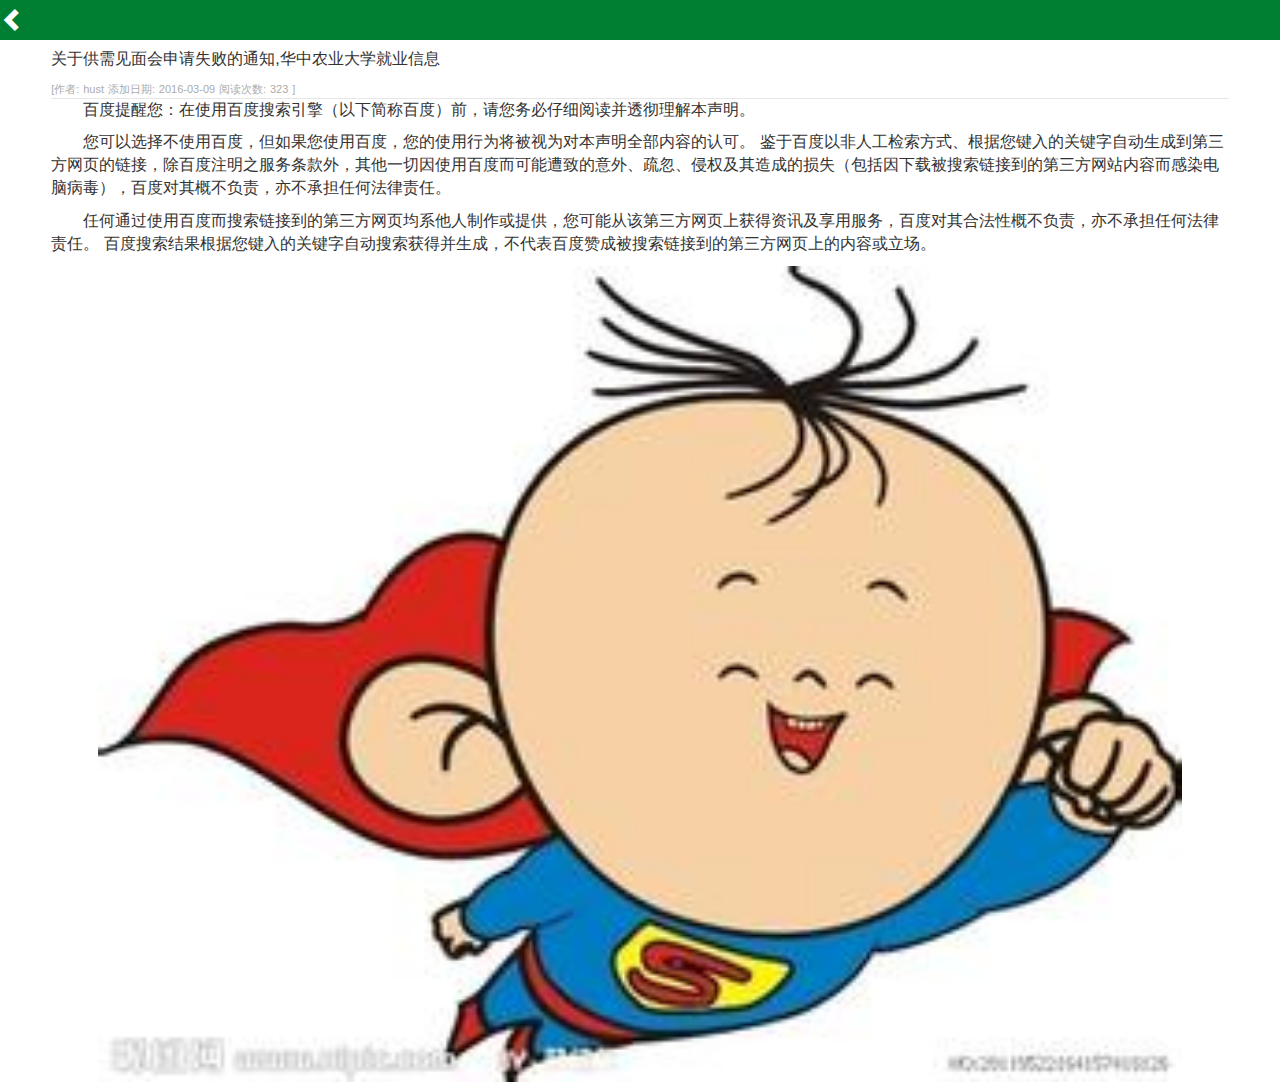
==== html/detail.html @ abee9ed4 "视图适配基本完成，后端逻辑代码待定" ====
<!DOCTYPE html>
<html lang="en">
<head>
    <meta charset="UTF-8">
    <meta name="viewport" content="width=device-width, initial-scale=1.0, maximum-scale=1.0">
    <title>华中农业大学就业信息网</title>
    <!--<script src="http://siteapp.baidu.com/static/webappservice/uaredirect.js" type="text/javascript"></script>-->
    <!--<script type="text/javascript">uaredirect("http://m.ijquery.cn","http://www.ijquery.cn");</script>-->
    <script src="../js/public/jquery-2.1.4.min.js"></script>
    <script src="../js/public/bootstrap.min.js"></script>
    <script src="../js/util.js"></script>
    <script src="../js/detail.js"></script>
    <link rel="stylesheet" href="../css/public/bootstrap.min.css">
    <link rel="stylesheet" href="../css/detail.css">
</head>
<body>
<div class="container header">
    <span class="icon-back glyphicon glyphicon-chevron-left"
          style="color: rgb(255, 255, 255);font-size: 24px"> </span>
    <h4 class="headHContent"></h4>
</div>
<div class="container title">
    <div class="title-div-h">
        <h4 class="title-h5">关于供需见面会申请失败的通知,华中农业大学就业信息</h4>
    </div>
    <div class="title-div-span">
        <span class="title-span">[作者:</span>
        <span class="title-span-autor">hust</span>
        <span>添加日期:</span>
        <span class="title-span-date">2016-03-09</span>
        <span>阅读次数:</span>
        <span class="title-span-number">323</span>
        <span>]</span>
    </div>
</div>
<div class="container content">
    <p>百度提醒您：在使用百度搜索引擎（以下简称百度）前，请您务必仔细阅读并透彻理解本声明。</p>
    <p>
        您可以选择不使用百度，但如果您使用百度，您的使用行为将被视为对本声明全部内容的认可。
        鉴于百度以非人工检索方式、根据您键入的关键字自动生成到第三方网页的链接，除百度注明之服务条款外，其他一切因使用百度而可能遭致的意外、疏忽、侵权及其造成的损失（包括因下载被搜索链接到的第三方网站内容而感染电脑病毒），百度对其概不负责，亦不承担任何法律责任。
    </p>
    <p>
        任何通过使用百度而搜索链接到的第三方网页均系他人制作或提供，您可能从该第三方网页上获得资讯及享用服务，百度对其合法性概不负责，亦不承担任何法律责任。
        百度搜索结果根据您键入的关键字自动搜索获得并生成，不代表百度赞成被搜索链接到的第三方网页上的内容或立场。</p>
    </p>
    <img src="../images/img1.png" width="92%" height="auto" style="margin-left: 4%">
</div>
</body>
</html>
---- css/detail.css ----
*{
    margin: 0;
    padding: 0;
}
a{
    text-decoration: none;
}
html,body{
    width: 100%;
    height: 100%;
    font-family: "Microsoft YaHei",΢���ź�,"MicrosoftJhengHei",����ϸ��,"YouYuan",sans-serif;
}
/*���ع�����*/
html{
    overflow-x: hidden;
    overflow-y: auto;
    -ms-overflow-style:none;
    overflow:-moz-scrollbars-none;
}
html::-webkit-scrollbar{width:0px}
.container{
    margin-top: 0px;
    padding: 0px;
}
.header{
    width: 100%;
    height: 40px;
    background-color: #007F32;
    text-align: center;
}
.icon-back{
    background-image: url("../images/arr.png");
    height: 26px;
    width: 25px;
    margin-top: 6px;
}
.icon-back:hover,.icon-back:visited{
    cursor: pointer;
}
.header span,h4{
    float: left;
}

.header h4{
    color: #F9F9FA;
    font-family: "Microsoft YaHei",΢���ź�,"MicrosoftJhengHei",����ϸ��,"YouYuan",sans-serif;

}
.title{
    width: 92%;
    margin-left: 4%;
    border-bottom: 1px solid #E7E7E7;
}
.title div{
    width: 100%;
}
.title h4{
    width: 100%;
    font-size: 16px;
    font-family: "Microsoft YaHei",΢���ź�,"MicrosoftJhengHei",����ϸ��,"YouYuan",sans-serif;

    /*color: #636363;*/
}
.title-div-span span{
    font-size: 11px;
    color: #ACACAC;
}
.content{
    width: 92%;
    margin-left: 4%;
}
.content p{
    text-indent: 2em;
    font-size: 16px;
    font-family: "Microsoft YaHei",΢���ź�,"MicrosoftJhengHei",����ϸ��,"YouYuan",sans-serif;
}
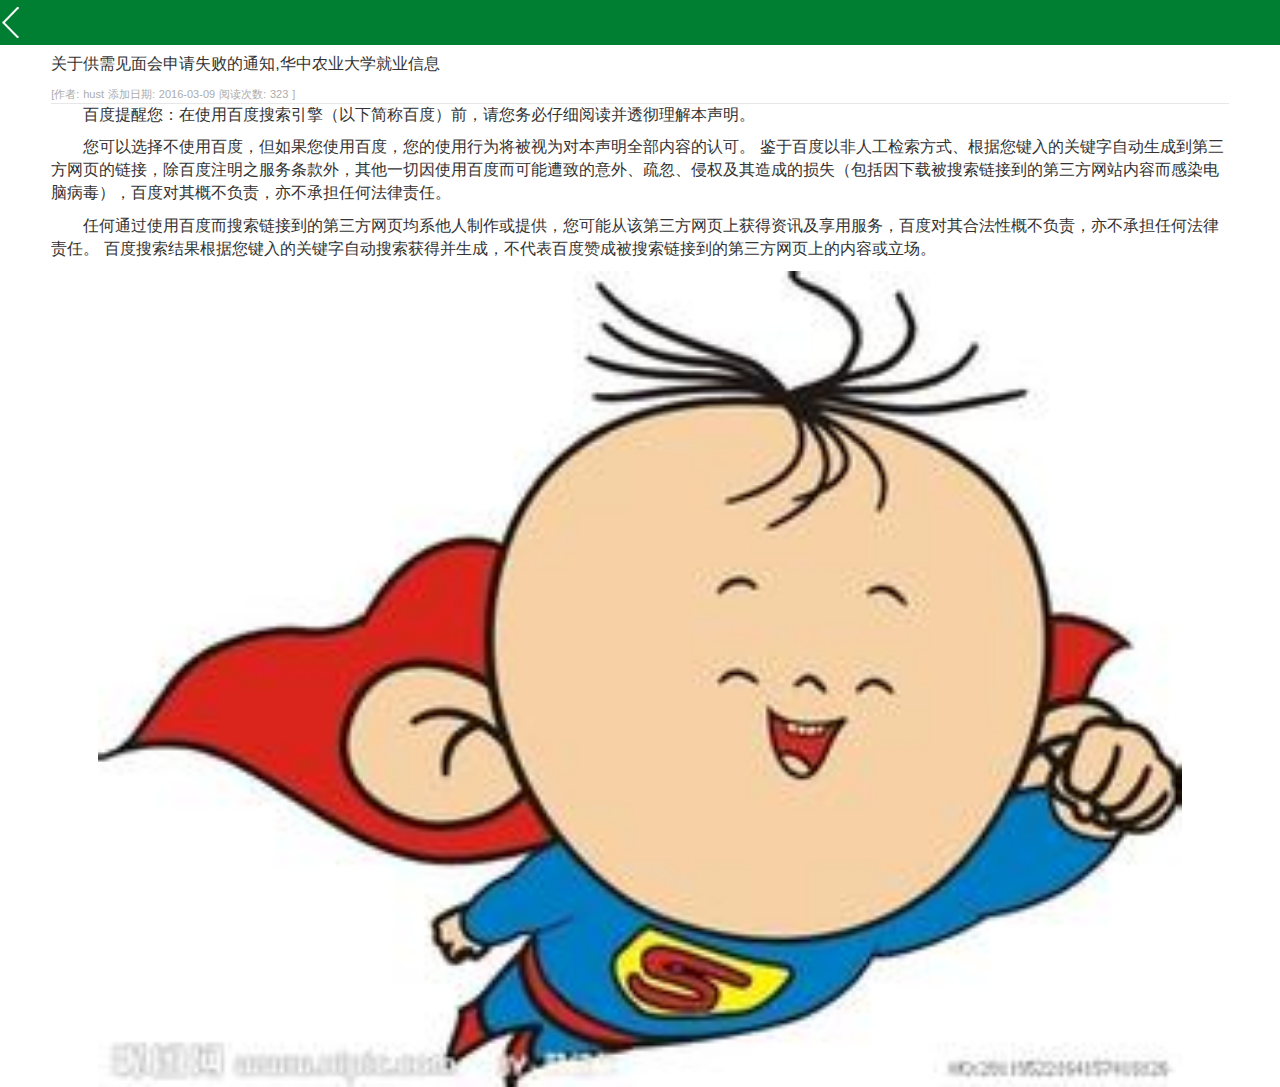
==== commit 0d8d3fe4: "条目头目一致调整" ====
--- a/html/detail.html
+++ b/html/detail.html
@@ -15,8 +15,9 @@
 </head>
 <body>
 <div class="container header">
-    <span class="icon-back glyphicon glyphicon-chevron-left"
-          style="color: rgb(255, 255, 255);font-size: 24px"> </span>
+    <span class="icon-back"></span>
+    <!--<span class="icon-back glyphicon glyphicon-chevron-left"-->
+          <!--style="color: rgb(255, 255, 255);font-size: 24px"> </span>-->
     <h4 class="headHContent"></h4>
 </div>
 <div class="container title">
--- a/css/detail.css
+++ b/css/detail.css
@@ -24,15 +24,16 @@
 }
 .header{
     width: 100%;
-    height: 40px;
+    height: 45px;
     background-color: #007F32;
     text-align: center;
 }
 .icon-back{
+    width: 20px;
+    height: 31px;
+    margin-top: 7px;
+    margin-left: 2px;
     background-image: url("../images/arr.png");
-    height: 26px;
-    width: 25px;
-    margin-top: 6px;
 }
 .icon-back:hover,.icon-back:visited{
     cursor: pointer;
